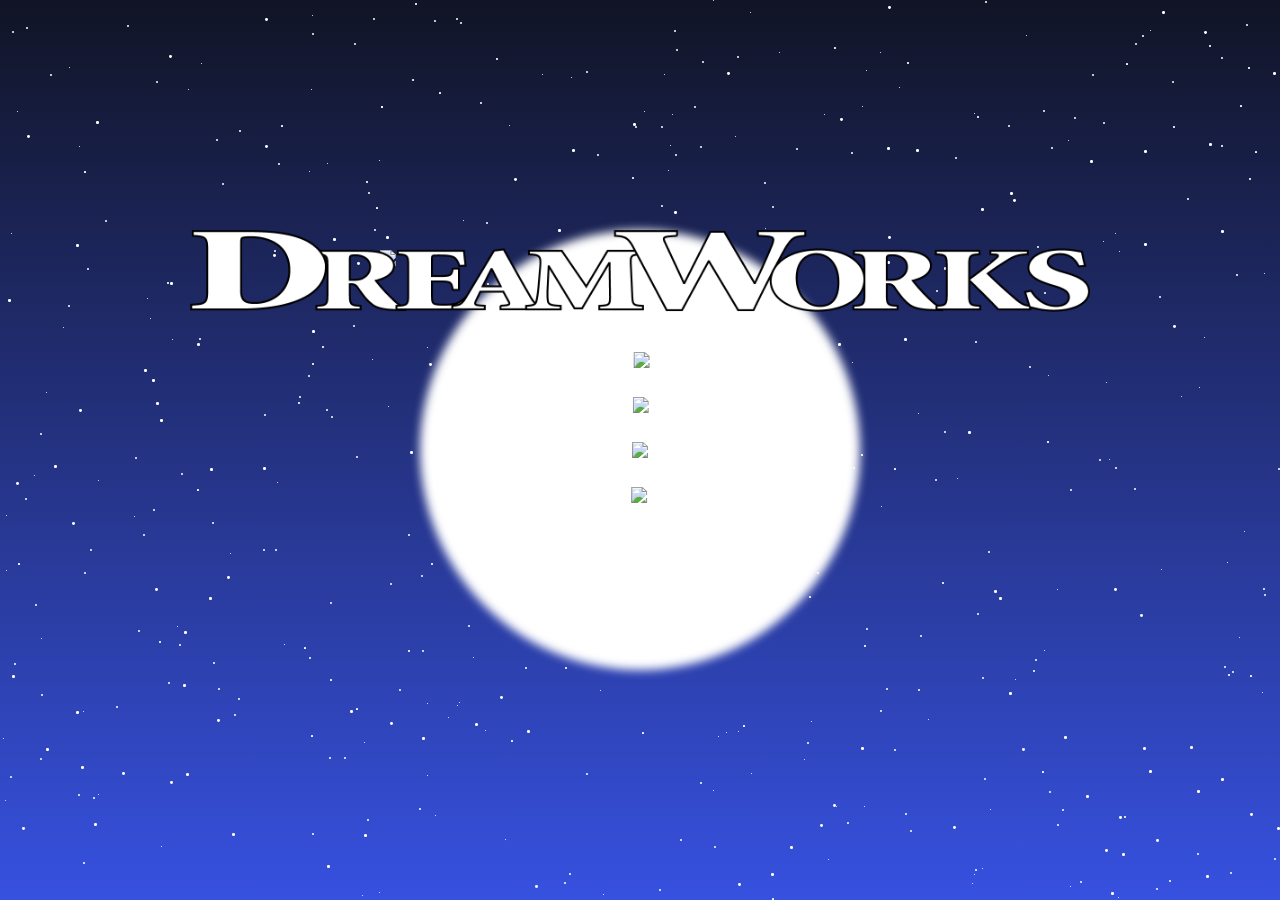
==== index.html @ 20123bd2 "로딩화면 조절" ====
<!DOCTYPE html>
<html lang="en">
<head>
    <meta charset="UTF-8">
    <meta http-equiv="X-UA-Compatible" content="IE=edge">
    <meta name="viewport" content="width=device-width, initial-scale=1.0">
    <title>DreamWorks</title>
    <link rel="stylesheet" href="style.css">
    <link href="https://fonts.googleapis.com/css2?family=Amiri:wght@700&display=swap" rel="stylesheet">
</head>
<body>
    <div class="scene">
        <div class="loading">
            <div class="moon">
                <img src="./img/logo.png" class="logo">
                <img src="./img/드림웍스로고-white+border.png" class="logoText">
            </div>
            <img src="./img/cloud1.png" class="cloud1">
            <img src="./img/cloud2.png" class="cloud2">
            <img src="./img/cloud3.png" class="cloud3">
            <img src="./img/cloud1.png" class="cloud4">
            <img src="./img/cloud2.png" class="cloud5">
            <img src="./img/cloud3.png" class="cloud6">
        </div>
        <div class="main">
            <nav class="nav-bar">
                <ul>
                    <li><a href="./about.html" target="_blank">
                        About
                    </li></a>
                </ul>
            </nav>
            <div class="container">
                <div class="content"></div>
            </div>
        </div>
    </div>
        
    <script src="index.js"></script>
    <script src="loading.js"></script>
</body>
</html>
---- style.css ----
* {
  margin: 0;
  padding: 0;
  box-sizing: border-box;
}

.scene {
  position: relative;
  width: 100%;
  height: 100vh;
  background: linear-gradient(#111425, #3751e0);
  background-attachment: fixed;
  overflow: hidden;
}

/* .loading {
  display: none;
} */

.moon {
  position: absolute;
  top: 50%;
  left: 50%;
  width: 400px;
  height: 400px;
  border-radius: 50%;
  background-color: #fff;
  transform: translate(-50%, -50%);
  z-index: 1000;
}

.moon::before {
  content: "";
  width: 110%;
  height: 110%;
  background-color: #fff;
  position: absolute;
  top: -5%;
  left: -5%;
  border-radius: 50%;
  filter: blur(5px);
  z-index: 1000;
}

.logo {
  position: relative;
  top: 0px;
  left: -60px;
  width: 600px;
  z-index: 1000;
}

.logoText {
  width: 900px;
  position: relative;
  top: -10%;
  left: -250px;
  z-index: 1000;
  animation: logoTextAnimate linear 5s;
}

@keyframes logoTextAnimate {
  0% {
    transform: scale(1);
  }
  /* 50% {
    transform: scale(1.2);
  } */
  100% {
    transform: scale(1.4);
  }
}

.scene star {
  position: absolute;
  background: #fff;
  border-radius: 50%;
  animation: animate linear infinite;
}

@keyframes animate {
  0% {
    opacity: 0;
    transform: scale(1);
  }
  10%,
  90% {
    opacity: 1;
  }
  100% {
    opacity: 0;
    transform: scale(1.3);
  }
}

.cloud1 {
  position: absolute;
  top: 40%;
  left: 50%;
  transform: translate(-40%, -50%);
  max-width: 600px;
  z-index: 10000;
  animation: animateCloud 50s linear infinite;
}
.cloud2 {
  position: absolute;
  top: 45%;
  left: 50%;
  transform: translate(-45%, -50%);
  max-width: 500px;
  z-index: 10000;
  animation: animateCloud 35s linear infinite;
}
.cloud3 {
  position: absolute;
  top: 50%;
  left: 50%;
  transform: translate(-50%, -50%);
  max-width: 600px;
  z-index: 10000;
  animation: animateCloud 80s linear infinite;
}
.cloud4 {
  position: absolute;
  top: 55%;
  left: 50%;
  transform: translate(-55%, -50%);
  max-width: 300px;
  z-index: 10000;
  animation: animateCloud 70s linear infinite;
  animation-delay: -20s;
}
.cloud5 {
  position: absolute;
  top: 40%;
  left: 50%;
  transform: translate(-40%, -50%);
  max-width: 500px;
  z-index: 10000;
  animation: animateCloud 40s linear infinite;
  animation-delay: -5s;
}
.cloud6 {
  position: absolute;
  top: 55%;
  left: 50%;
  transform: translate(-55%, -50%);
  max-width: 400px;
  z-index: 10000;
  animation: animateCloud 30s linear infinite;
  animation-delay: -10s;
}

@keyframes animateCloud {
  0% {
    transform: translateX(-200%) scale(1);
  }
  100% {
    transform: translateX(400%) scale(1.5);
  }
}

.main {
  display: none;
}

.nav-bar {
  position: fixed;
  display: flex;
  flex-direction: row-reverse;
  /* justify-content: flex-end; */
  width: 100%;
  z-index: 1000000;
}

.nav-bar ul {
  padding: 10px 30px;

  list-style: none;
  color: white;
}

.nav-bar li {
  font-family: "Amiri", serif;
  font-size: 24px;
  transition: all 0.3s ease-in-out;
}

.nav-bar li:hover {
  color: #3751e0;
}

.nav-bar a {
  text-decoration: none;
  color: inherit;
}

.container {
  width: 100%;
  height: 100vh;
  display: flex;
  justify-content: center;
  align-items: center;
}

.content {
  width: 80%;
  height: 70%;
  background-color: red;
  z-index: 1000000;
}
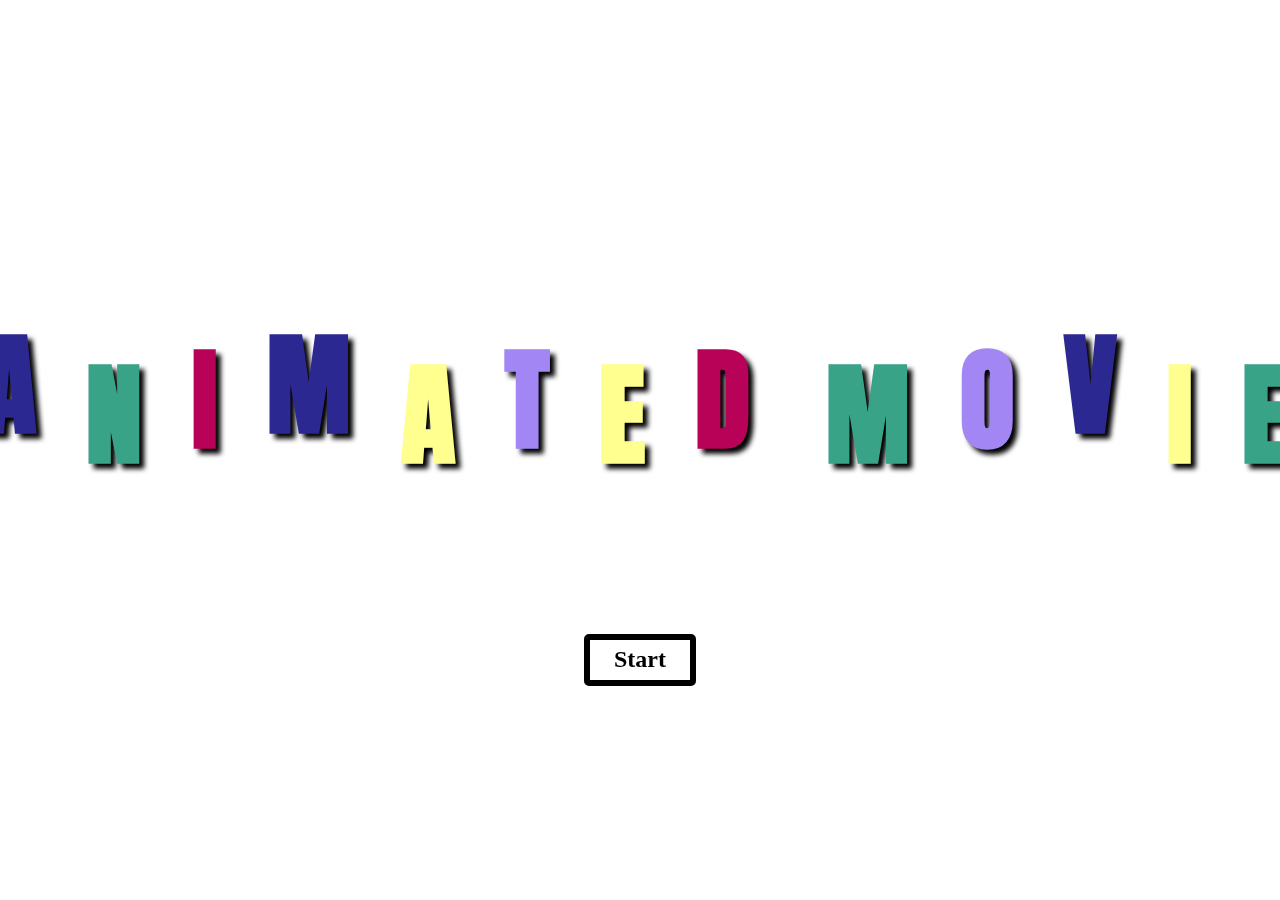
==== commit 475947a8: "index 페이지 추가 변경" ====
--- a/index.html
+++ b/index.html
@@ -4,39 +4,22 @@
     <meta charset="UTF-8">
     <meta http-equiv="X-UA-Compatible" content="IE=edge">
     <meta name="viewport" content="width=device-width, initial-scale=1.0">
-    <title>DreamWorks</title>
+    <title>Animated Movie</title>
     <link rel="stylesheet" href="style.css">
-    <link href="https://fonts.googleapis.com/css2?family=Amiri:wght@700&display=swap" rel="stylesheet">
+    <link href="https://fonts.googleapis.com/css2?family=Anton&display=swap" rel="stylesheet">
 </head>
 <body>
-    <div class="scene">
-        <div class="loading">
-            <div class="moon">
-                <img src="./img/logo.png" class="logo">
-                <img src="./img/드림웍스로고-white+border.png" class="logoText">
-            </div>
-            <img src="./img/cloud1.png" class="cloud1">
-            <img src="./img/cloud2.png" class="cloud2">
-            <img src="./img/cloud3.png" class="cloud3">
-            <img src="./img/cloud1.png" class="cloud4">
-            <img src="./img/cloud2.png" class="cloud5">
-            <img src="./img/cloud3.png" class="cloud6">
+    <div class="container">
+        <div class="contents">
+            <h1 class="container-text">
+                <span class="color1">a</span><span class="color2">n</span><span class="color3">i</span><span class="color1">m</span><span class="color4">a</span><span class="color5">t</span><span class="color4">e</span><span class="color3">d</span>&nbsp;<span class="color2 lastM">m</span><span class="color5">o</span><span class="color1">v</span><span class="color4">i</span><span class="color2">e</span>
+            </h1>
         </div>
-        <div class="main">
-            <nav class="nav-bar">
-                <ul>
-                    <li><a href="./about.html" target="_blank">
-                        About
-                    </li></a>
-                </ul>
-            </nav>
-            <div class="container">
-                <div class="content"></div>
-            </div>
+        
+        <div class="btn">
+            <a href="movie.html"><h2>Start</h2></a>
         </div>
     </div>
-        
-    <script src="index.js"></script>
-    <script src="loading.js"></script>
 </body>
-</html>+</html>
+
--- a/style.css
+++ b/style.css
@@ -1,211 +1,150 @@
-* {
+html,
+body,
+span,
+h1,
+h2 {
   margin: 0;
   padding: 0;
-  box-sizing: border-box;
 }
 
-.scene {
-  position: relative;
-  width: 100%;
-  height: 100vh;
-  background: linear-gradient(#111425, #3751e0);
-  background-attachment: fixed;
-  overflow: hidden;
-}
-
-/* .loading {
-  display: none;
-} */
-
-.moon {
-  position: absolute;
-  top: 50%;
-  left: 50%;
-  width: 400px;
-  height: 400px;
-  border-radius: 50%;
-  background-color: #fff;
-  transform: translate(-50%, -50%);
-  z-index: 1000;
-}
-
-.moon::before {
-  content: "";
-  width: 110%;
-  height: 110%;
-  background-color: #fff;
-  position: absolute;
-  top: -5%;
-  left: -5%;
-  border-radius: 50%;
-  filter: blur(5px);
-  z-index: 1000;
-}
-
-.logo {
-  position: relative;
-  top: 0px;
-  left: -60px;
-  width: 600px;
-  z-index: 1000;
-}
-
-.logoText {
-  width: 900px;
-  position: relative;
-  top: -10%;
-  left: -250px;
-  z-index: 1000;
-  animation: logoTextAnimate linear 5s;
-}
-
-@keyframes logoTextAnimate {
-  0% {
-    transform: scale(1);
-  }
-  /* 50% {
-    transform: scale(1.2);
-  } */
-  100% {
-    transform: scale(1.4);
-  }
-}
-
-.scene star {
-  position: absolute;
-  background: #fff;
-  border-radius: 50%;
-  animation: animate linear infinite;
-}
-
-@keyframes animate {
-  0% {
-    opacity: 0;
-    transform: scale(1);
-  }
-  10%,
-  90% {
-    opacity: 1;
-  }
-  100% {
-    opacity: 0;
-    transform: scale(1.3);
-  }
-}
-
-.cloud1 {
-  position: absolute;
-  top: 40%;
-  left: 50%;
-  transform: translate(-40%, -50%);
-  max-width: 600px;
-  z-index: 10000;
-  animation: animateCloud 50s linear infinite;
-}
-.cloud2 {
-  position: absolute;
-  top: 45%;
-  left: 50%;
-  transform: translate(-45%, -50%);
-  max-width: 500px;
-  z-index: 10000;
-  animation: animateCloud 35s linear infinite;
-}
-.cloud3 {
-  position: absolute;
-  top: 50%;
-  left: 50%;
-  transform: translate(-50%, -50%);
-  max-width: 600px;
-  z-index: 10000;
-  animation: animateCloud 80s linear infinite;
-}
-.cloud4 {
-  position: absolute;
-  top: 55%;
-  left: 50%;
-  transform: translate(-55%, -50%);
-  max-width: 300px;
-  z-index: 10000;
-  animation: animateCloud 70s linear infinite;
-  animation-delay: -20s;
-}
-.cloud5 {
-  position: absolute;
-  top: 40%;
-  left: 50%;
-  transform: translate(-40%, -50%);
-  max-width: 500px;
-  z-index: 10000;
-  animation: animateCloud 40s linear infinite;
-  animation-delay: -5s;
-}
-.cloud6 {
-  position: absolute;
-  top: 55%;
-  left: 50%;
-  transform: translate(-55%, -50%);
-  max-width: 400px;
-  z-index: 10000;
-  animation: animateCloud 30s linear infinite;
-  animation-delay: -10s;
-}
-
-@keyframes animateCloud {
-  0% {
-    transform: translateX(-200%) scale(1);
-  }
-  100% {
-    transform: translateX(400%) scale(1.5);
-  }
-}
-
-.main {
-  display: none;
-}
-
-.nav-bar {
-  position: fixed;
-  display: flex;
-  flex-direction: row-reverse;
-  /* justify-content: flex-end; */
-  width: 100%;
-  z-index: 1000000;
-}
-
-.nav-bar ul {
-  padding: 10px 30px;
-
-  list-style: none;
-  color: white;
-}
-
-.nav-bar li {
-  font-family: "Amiri", serif;
-  font-size: 24px;
-  transition: all 0.3s ease-in-out;
-}
-
-.nav-bar li:hover {
-  color: #3751e0;
-}
-
-.nav-bar a {
-  text-decoration: none;
-  color: inherit;
-}
-
-.container {
+body {
   width: 100%;
   height: 100vh;
   display: flex;
   justify-content: center;
   align-items: center;
+  background: url("https://post-phinf.pstatic.net/MjAxOTEwMjhfMjMw/MDAxNTcyMjQ1MTQ3NDgz.eDnkOita2Wiwa9S6mR-ez0-Fqz4lo80w5Qnozi9cT80g.-J-bZx0_MBetqDuTR6XjWwwK8nKXyh_KEfh3pNyn0Fkg.JPEG/%ED%86%A0%EC%9D%B44_10.jpg?type=w1200");
+  background-position: center;
+  background-size: cover;
+  background-repeat: no-repeat;
+  backdrop-filter: blur(10px);
+  cursor: url("img/cursor.png") 36 36, auto;
 }
 
-.content {
-  width: 80%;
-  height: 70%;
-  background-color: red;
-  z-index: 1000000;
+.container {
+  width: 90%;
+  height: 80vh;
+  border: 30px solid white;
+  border-radius: 5px;
+  display: flex;
+  justify-content: center;
+  align-items: center;
+  flex-direction: column;
+  padding: 10px;
 }
+
+.contents {
+  margin-top: 50px;
+}
+
+.container-text {
+  text-transform: uppercase;
+  font-family: "Anton", sans-serif;
+  font-size: 7rem;
+  transform: translateX(20px);
+  text-shadow: 5px 5px 5px black;
+  display: flex;
+  margin-top: 50px;
+}
+
+span {
+  margin-right: 50px;
+}
+
+.color1 {
+  color: #2c2891;
+  transform: translateY(-15px);
+  animation: textAniUp2 1s ease-in-out infinite;
+}
+
+.color2 {
+  color: #39a388;
+  transform: translateY(15px);
+  animation: textAniDown1 1s ease-in-out infinite;
+}
+
+.color3 {
+  color: #b80257;
+  animation: textAniDown1 1s ease-in-out infinite;
+  animation-delay: 1.3s;
+}
+
+.color4 {
+  color: #ffff8f;
+  transform: translateY(15px);
+  animation: textAniDown2 1s ease-in-out infinite;
+  animation-delay: 0.5s;
+}
+
+.color5 {
+  color: #a287f4;
+  animation: textAniUp1 1s ease-in-out infinite;
+  animation-delay: 0.8s;
+}
+
+@keyframes textAniUp1 {
+  0% {
+    transform: translate(0%);
+  }
+  50% {
+    transform: translateY(10px);
+  }
+  100% {
+    transform: translate(0%);
+  }
+}
+@keyframes textAniUp2 {
+  0% {
+    transform: translate(0%);
+  }
+  50% {
+    transform: translateY(5px);
+  }
+  100% {
+    transform: translate(0%);
+  }
+}
+@keyframes textAniDown1 {
+  0% {
+    transform: translate(0%);
+  }
+  50% {
+    transform: translateY(-10px);
+  }
+  100% {
+    transform: translate(0%);
+  }
+}
+@keyframes textAniDown2 {
+  0% {
+    transform: translate(0%);
+  }
+  50% {
+    transform: translateY(-15px);
+  }
+  100% {
+    transform: translate(0%);
+  }
+}
+
+.btn {
+  width: 100px;
+  height: 40px;
+  border: 6px solid black;
+  border-radius: 5px;
+  margin-top: 150px;
+  display: flex;
+  justify-content: center;
+  align-items: center;
+  transition: all 0.3s;
+  cursor: pointer;
+}
+
+.btn:hover {
+  background-color: white;
+}
+
+a {
+  text-decoration: none;
+  color: inherit;
+}
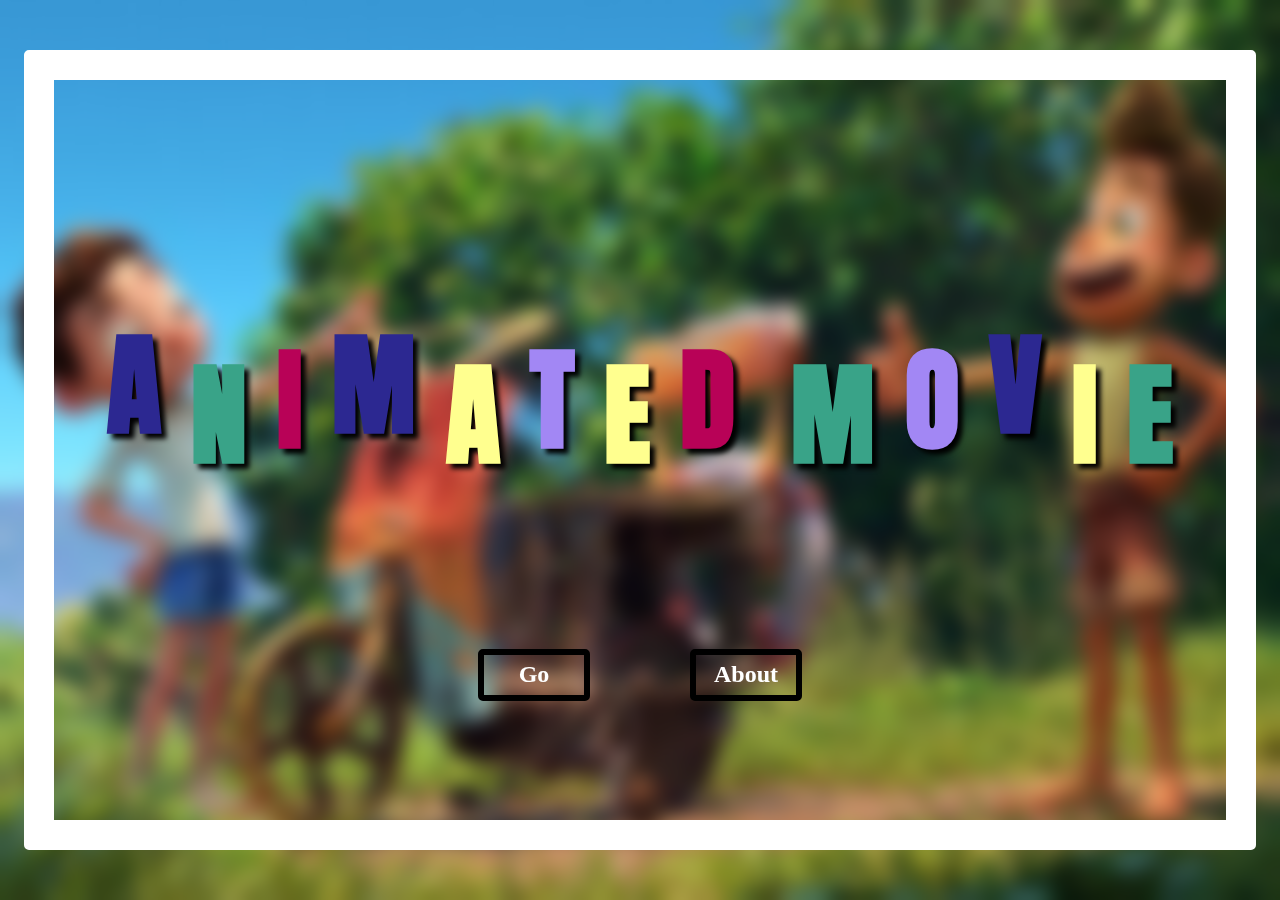
==== commit dea7dfd3: "랜덤 배경화면 구현" ====
--- a/index.html
+++ b/index.html
@@ -15,11 +15,17 @@
                 <span class="color1">a</span><span class="color2">n</span><span class="color3">i</span><span class="color1">m</span><span class="color4">a</span><span class="color5">t</span><span class="color4">e</span><span class="color3">d</span>&nbsp;<span class="color2 lastM">m</span><span class="color5">o</span><span class="color1">v</span><span class="color4">i</span><span class="color2">e</span>
             </h1>
         </div>
-        
-        <div class="btn">
-            <a href="movie.html"><h2>Start</h2></a>
+        <div class="btns">
+            <div class="btn">
+                <a href="movie.html"><h2>Go</h2></a>
+            </div>
+            <div class="btn">
+                <a href="https://halamlee.notion.site/Lami-a84fe6caedc34565badcd24913a18f4a" target="_blank"><h2>About</h2></a>
+            </div>
         </div>
+
     </div>
+    <script src="index.js"></script>
 </body>
 </html>
 
--- a/style.css
+++ b/style.css
@@ -13,7 +13,6 @@
   display: flex;
   justify-content: center;
   align-items: center;
-  background: url("https://post-phinf.pstatic.net/MjAxOTEwMjhfMjMw/MDAxNTcyMjQ1MTQ3NDgz.eDnkOita2Wiwa9S6mR-ez0-Fqz4lo80w5Qnozi9cT80g.-J-bZx0_MBetqDuTR6XjWwwK8nKXyh_KEfh3pNyn0Fkg.JPEG/%ED%86%A0%EC%9D%B44_10.jpg?type=w1200");
   background-position: center;
   background-size: cover;
   background-repeat: no-repeat;
@@ -35,13 +34,15 @@
 
 .contents {
   margin-top: 50px;
+  display: flex;
+  justify-content: center;
+  align-items: center;
 }
 
 .container-text {
   text-transform: uppercase;
   font-family: "Anton", sans-serif;
   font-size: 7rem;
-  transform: translateX(20px);
   text-shadow: 5px 5px 5px black;
   display: flex;
   margin-top: 50px;
@@ -125,6 +126,10 @@
   100% {
     transform: translate(0%);
   }
+}
+
+.btns {
+  display: flex;
 }
 
 .btn {
@@ -136,15 +141,71 @@
   display: flex;
   justify-content: center;
   align-items: center;
-  transition: all 0.3s;
+  transition: all 0.5s ease-in-out;
   cursor: pointer;
+  color: white;
+}
+
+.btn:first-child {
+  margin-right: 100px;
 }
 
 .btn:hover {
   background-color: white;
+  color: black;
 }
 
 a {
   text-decoration: none;
   color: inherit;
 }
+
+.screenSize {
+  display: none;
+}
+
+.screenSize p {
+  font-size: 5rem;
+}
+
+@media screen and (min-width: 1024px) {
+  .container {
+    overflow: hidden;
+    touch-action: none;
+  }
+
+  span {
+    margin: 15px;
+  }
+}
+
+@media screen and (min-width: 768px) and (max-width: 1023px) {
+  .container {
+    overflow: hidden;
+    touch-action: none;
+  }
+
+  .container-text {
+    font-size: 5rem;
+  }
+  span {
+    margin: 10px;
+  }
+}
+
+@media screen and (max-width: 767px) {
+  .container {
+    overflow: hidden;
+    touch-action: none;
+  }
+  .contents {
+    width: 50vw;
+    border: 20px;
+  }
+  .container-text {
+    font-size: 2.5rem;
+  }
+  span {
+    margin: 5px;
+  }
+}
